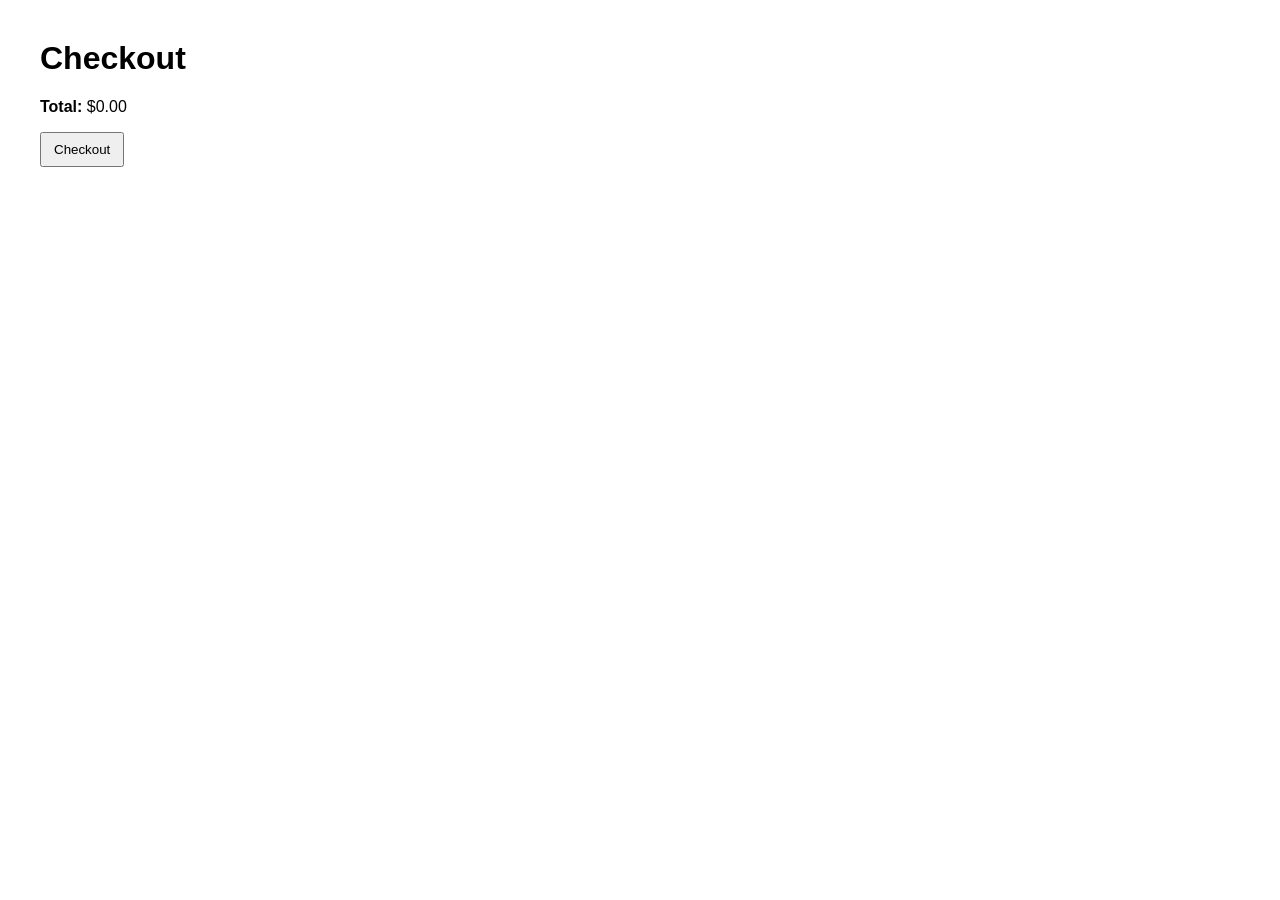
==== checkout/index.html @ 67f1b2f7 "checkout page test" ====
<!DOCTYPE html>
<html lang="en">
    <head>
    <meta charset="UTF-8">
    <meta name="viewport" content="width=device-width, initial-scale=1.0">
    <link rel="stylesheet" href="../css/style.css"> 
    <title>Checkout</title>
    </head>

<body>
    <h1>Checkout</h1>

    <p id="emptyMessage" hidden> Your cart is empty.</p>
    <div id="cartItems"></div>
    <p><strong>Total:</strong> <span id="totalPrice">$0.00</span></p>
    <button id="checkoutButton" type="button">Checkout</button>

    <script type="module" src="../js/pages/checkout.js"></script>
</body>
</html>
---- css/style.css ----
body {
    font-family: Arial, Helvetica, sans-serif;
    margin: 40px;
}

#productGrid {
    display: grid;
    grid-template-columns: repeat(auto-fill, minmax(200px, 1fr));
    gap: 20px;
}

.product-card {
    text-decoration: none;
    color: black;
    border: 1px solid #ddd;
    padding: 10px;
}

.product-card img {
    width: 100%;
    height: auto;
}

button {
    cursor:pointer;
    padding: 8px 12px;
}
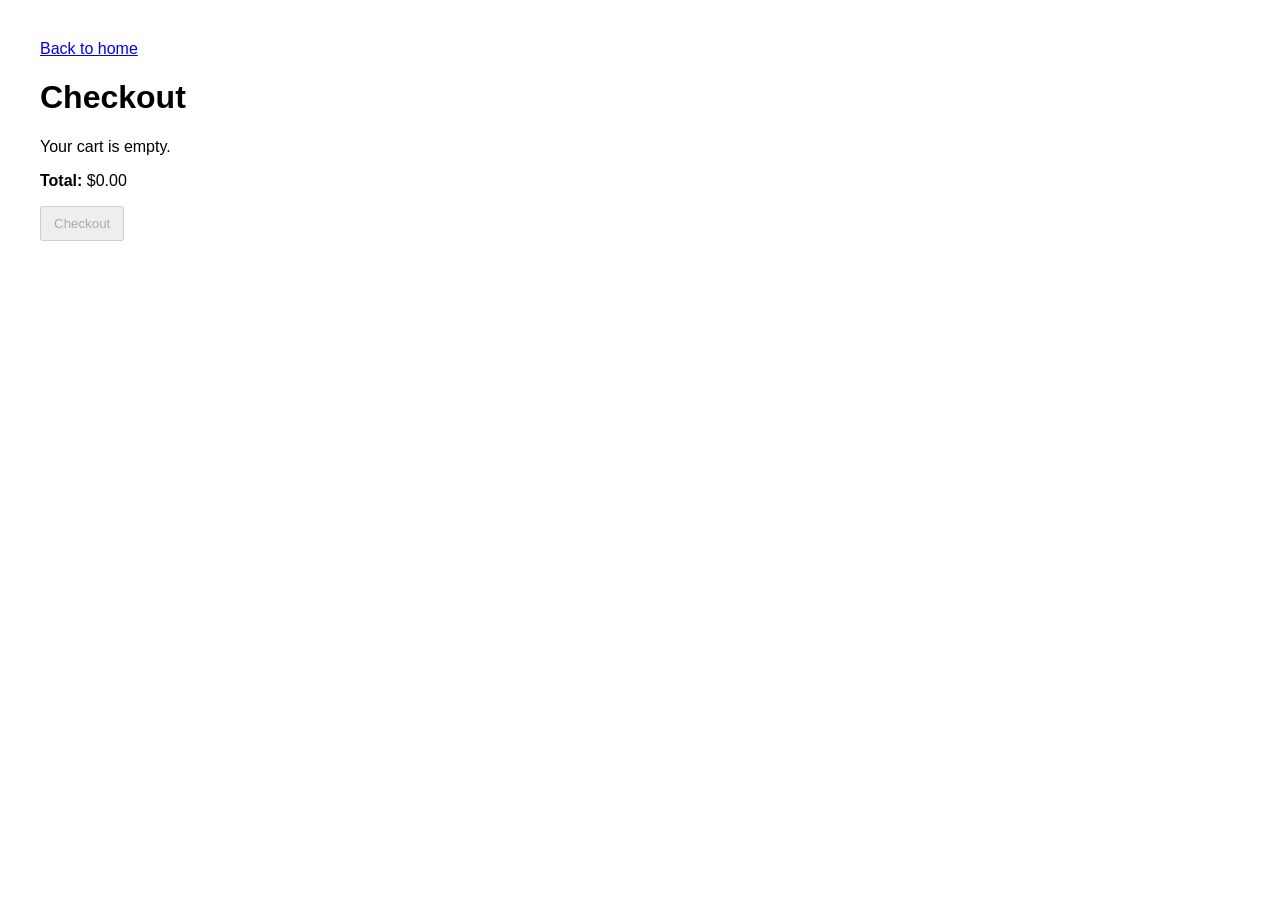
==== commit 0a133e66: "Added home navigation" ====
--- a/checkout/index.html
+++ b/checkout/index.html
@@ -5,6 +5,7 @@
     <meta name="viewport" content="width=device-width, initial-scale=1.0">
     <link rel="stylesheet" href="../css/style.css"> 
     <title>Checkout</title>
+    <nav><a href="/">Back to home</a></nav>
     </head>
 
 <body>
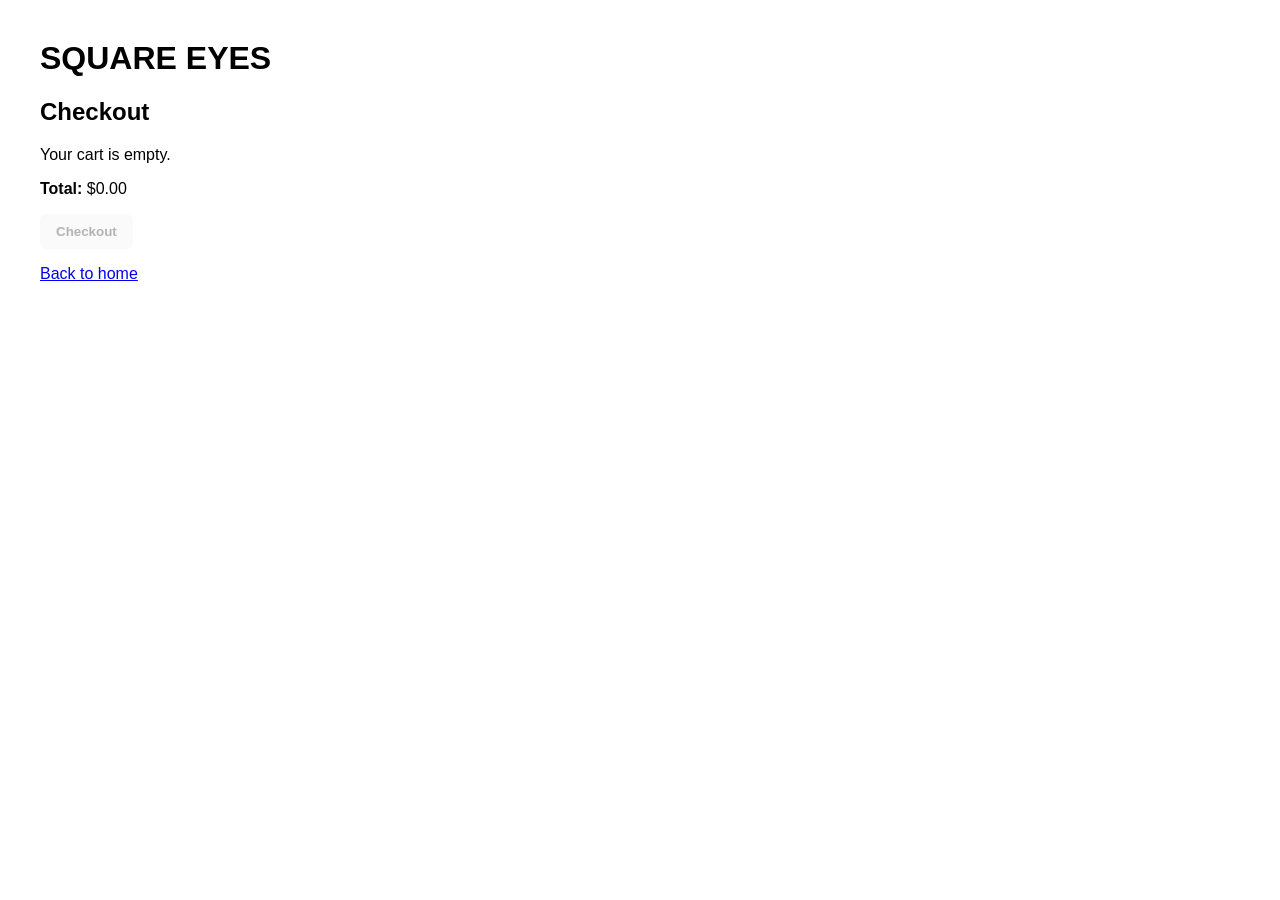
==== commit 562e0498: "clickable header confirmation and checkout page" ====
--- a/checkout/index.html
+++ b/checkout/index.html
@@ -5,17 +5,29 @@
     <meta name="viewport" content="width=device-width, initial-scale=1.0">
     <link rel="stylesheet" href="../css/style.css"> 
     <title>Checkout</title>
-    <nav><a href="/">Back to home</a></nav>
     </head>
 
 <body>
-    <h1>Checkout</h1>
+
+    <header>
+        <h1><a href="../index.html" class="logo">SQUARE EYES</a></h1> 
+    </header>
+
+    <main>
+    <h2>Checkout</h2>
+
+    <div id="loader" hidden>
+        <p>Loading...</p>
+    </div>
 
     <p id="emptyMessage" hidden> Your cart is empty.</p>
     <div id="cartItems"></div>
     <p><strong>Total:</strong> <span id="totalPrice">$0.00</span></p>
     <button id="checkoutButton" type="button">Checkout</button>
 
+    <p><a href="../index.html">Back to home</a></p>
+        </main>
+
     <script type="module" src="../js/pages/checkout.js"></script>
 </body>
 </html>
--- a/css/style.css
+++ b/css/style.css
@@ -25,3 +25,84 @@
     cursor:pointer;
     padding: 8px 12px;
 }
+
+/* Product details page */
+#productContainer {
+    display: flex;
+    gap: 30px;
+    align-items: center;
+    max-width: 900px;
+    margin: 40px auto;
+    padding: 30px;
+    border: 1px solid #ddd;
+    border-radius: 10px;
+    box-shadow: 0 4px 12px rgba(0,0,0,0.1);
+}
+
+/* product image */
+#productContainer img {
+    max-width: 300px;
+    width: 100%;
+    height: auto;
+    border-radius: 10px;
+}
+
+/* Product info */
+.product-info {
+    flex: 1;
+}
+.product-info h2 {
+    margin-bottom: 10px;
+}
+.product-info p {
+    margin: 6px 0;
+}
+
+/*Button styling */
+
+button {
+    padding: 10px 16px;
+    border: none;
+    border-radius: 6px;
+    cursor: pointer;
+    font-weight:bold;
+}
+
+/* Add to cart button */
+#addToCartButton {
+    background-color: #2e7d32;
+    color: white;
+}
+
+#addToCartButton:hover {
+    background-color: #1b5e20;
+}
+
+/*Remove from cart button */
+button[data-index] {
+    background-color: #c62828;
+    color: white;
+}
+
+button[data-index]:hover {
+    background-color: #8e0000
+}
+
+/* Checkout page */
+.cart-item {
+    border: 1px solid #ddd;
+    border-radius: 8px;
+    padding: 15px;
+    margin-bottom: 15px;
+    box-shadow: 0 3px 8px rgba(0,0,0,0.5);
+}
+
+/*Logo */
+.logo {
+    text-decoration: none;
+    color: black;
+}
+
+.logo:hover {
+    text-decoration: underline;
+}
